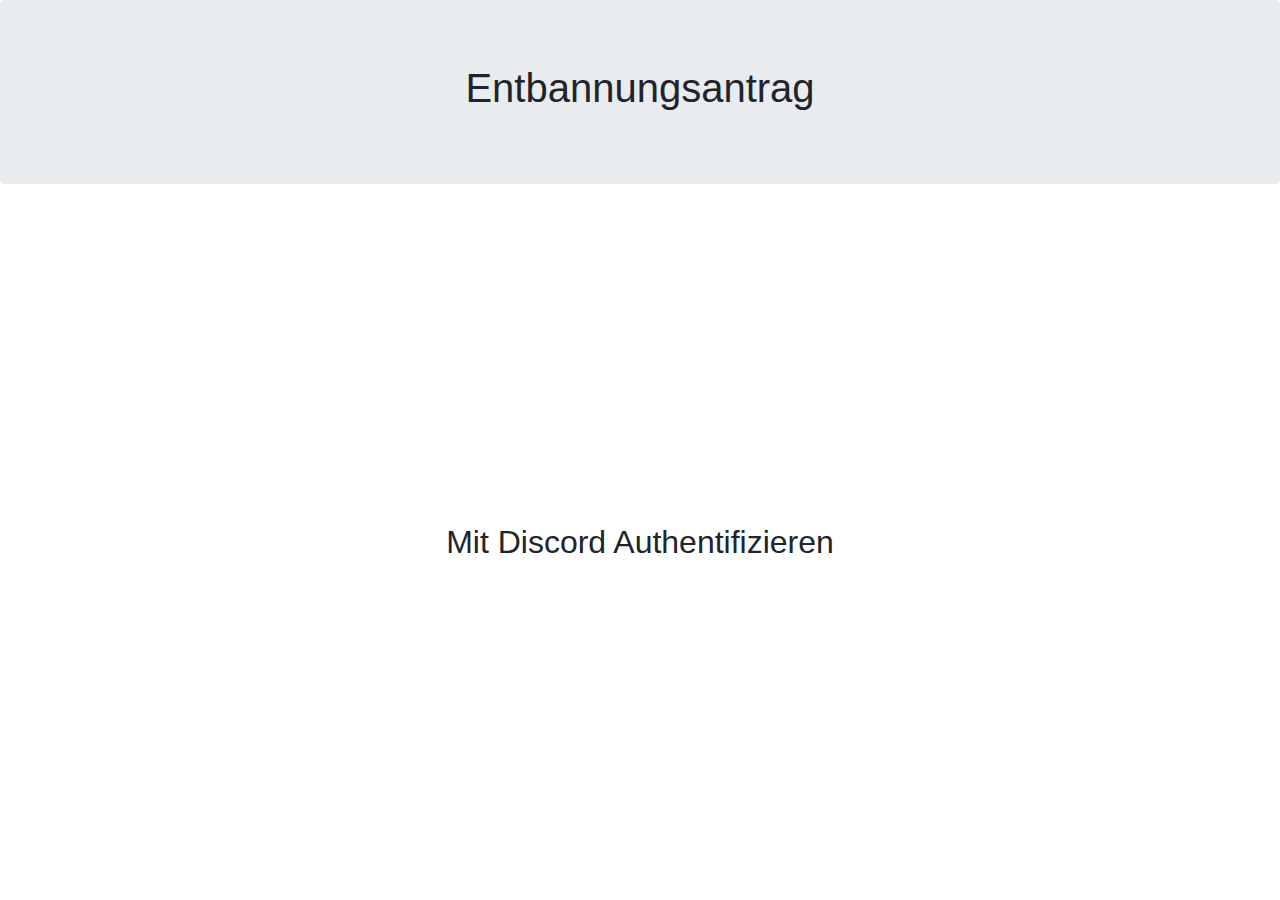
==== public/index.html @ 11a1c7e8 "Update index.html" ====
<!DOCTYPE html>
<html lang="de" class="h-100">
    <head>
        <meta charset="utf-8">
        <meta name="viewport" content="width=device-width, initial-scale=1, shrink-to-fit=no">

        <link rel="stylesheet" href="https://stackpath.bootstrapcdn.com/bootstrap/4.5.2/css/bootstrap.min.css" integrity="sha384-JcKb8q3iqJ61gNV9KGb8thSsNjpSL0n8PARn9HuZOnIxN0hoP+VmmDGMN5t9UJ0Z" crossorigin="anonymous">
        <link href="https://fonts.googleapis.com/css2?family=Fira+Sans&display=swap" rel="stylesheet">
        <link rel="stylesheet" href="style.css">

        <title>Entbannungsantrag - DieZeitvertreiber.de</title>
    </head>
    <body class="h-100 d-flex flex-column justify-content-center align-items-stretch">
        <div class="jumbotron text-center mb-0">
            <h1>Entbannungsantrag</h1>
        </div>

        <div class="flex-fill text-center d-flex h-100 justify-content-center align-items-center">
            <a class="btn" id="login" style="font-size: 2rem;" href="/.netlify/functions/oauth">Mit Discord Authentifizieren</a>
        </div>
        <script>
            function generateRandomString() {
                const rand = Math.floor(Math.random() * 10);
                let randStr = "";

                for (let i = 0; i < 20 + rand; i++) {
                    randStr += String.fromCharCode(33 + Math.floor(Math.random() * 94));
                }

                return randStr;
            }

            const state = generateRandomString();
            localStorage.setItem("state", state);

            document.getElementById("login").href += `?state=${encodeURIComponent(state)}`;
        </script>
    </body>
</html>
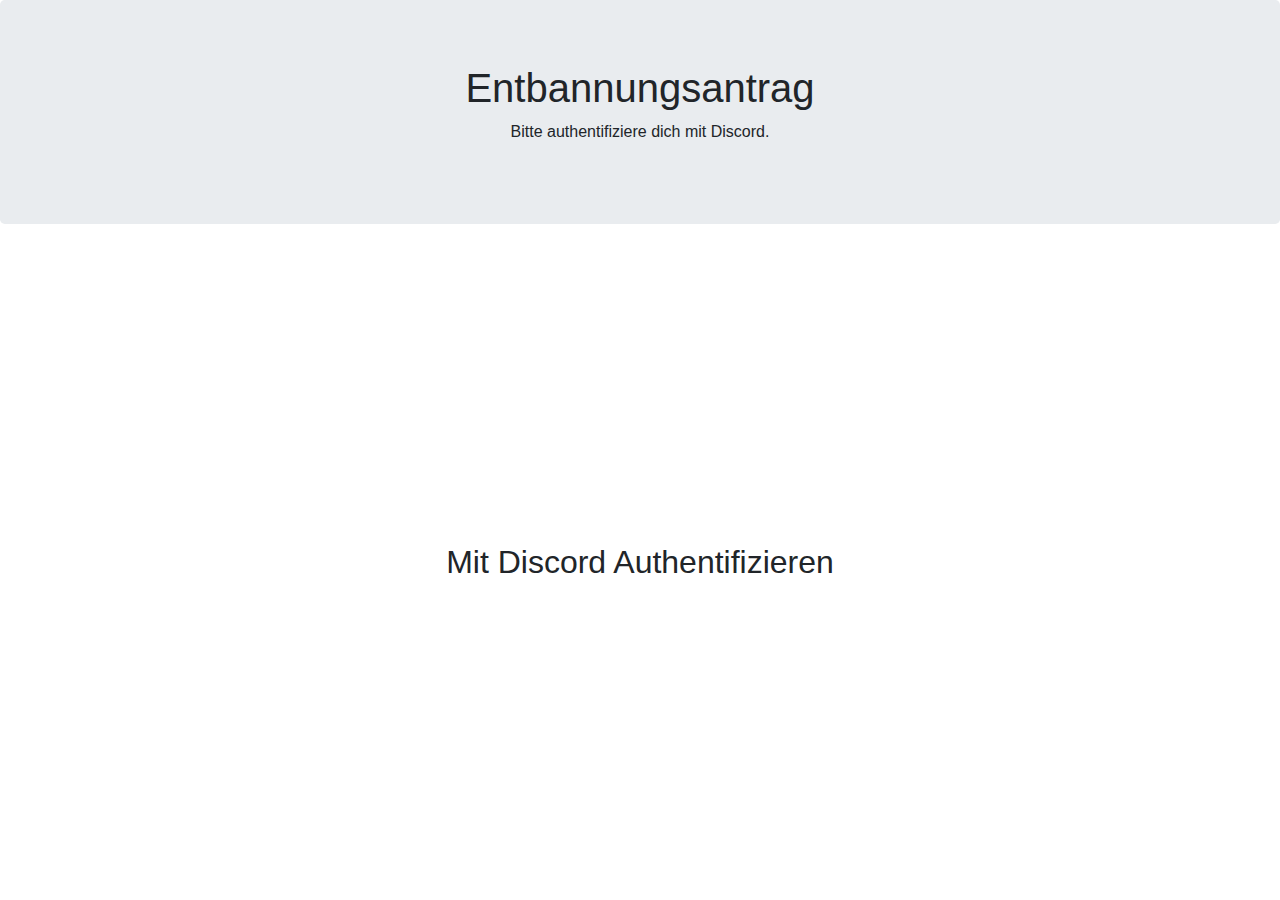
==== commit 2c448981: "Update index.html" ====
--- a/public/index.html
+++ b/public/index.html
@@ -7,12 +7,14 @@
         <link rel="stylesheet" href="https://stackpath.bootstrapcdn.com/bootstrap/4.5.2/css/bootstrap.min.css" integrity="sha384-JcKb8q3iqJ61gNV9KGb8thSsNjpSL0n8PARn9HuZOnIxN0hoP+VmmDGMN5t9UJ0Z" crossorigin="anonymous">
         <link href="https://fonts.googleapis.com/css2?family=Fira+Sans&display=swap" rel="stylesheet">
         <link rel="stylesheet" href="style.css">
+        <link rel="shortcut icon" href="/css/logo-002.svg">
 
         <title>Entbannungsantrag - DieZeitvertreiber.de</title>
     </head>
     <body class="h-100 d-flex flex-column justify-content-center align-items-stretch">
         <div class="jumbotron text-center mb-0">
             <h1>Entbannungsantrag</h1>
+            <p>Bitte authentifiziere dich mit Discord.</P>
         </div>
 
         <div class="flex-fill text-center d-flex h-100 justify-content-center align-items-center">
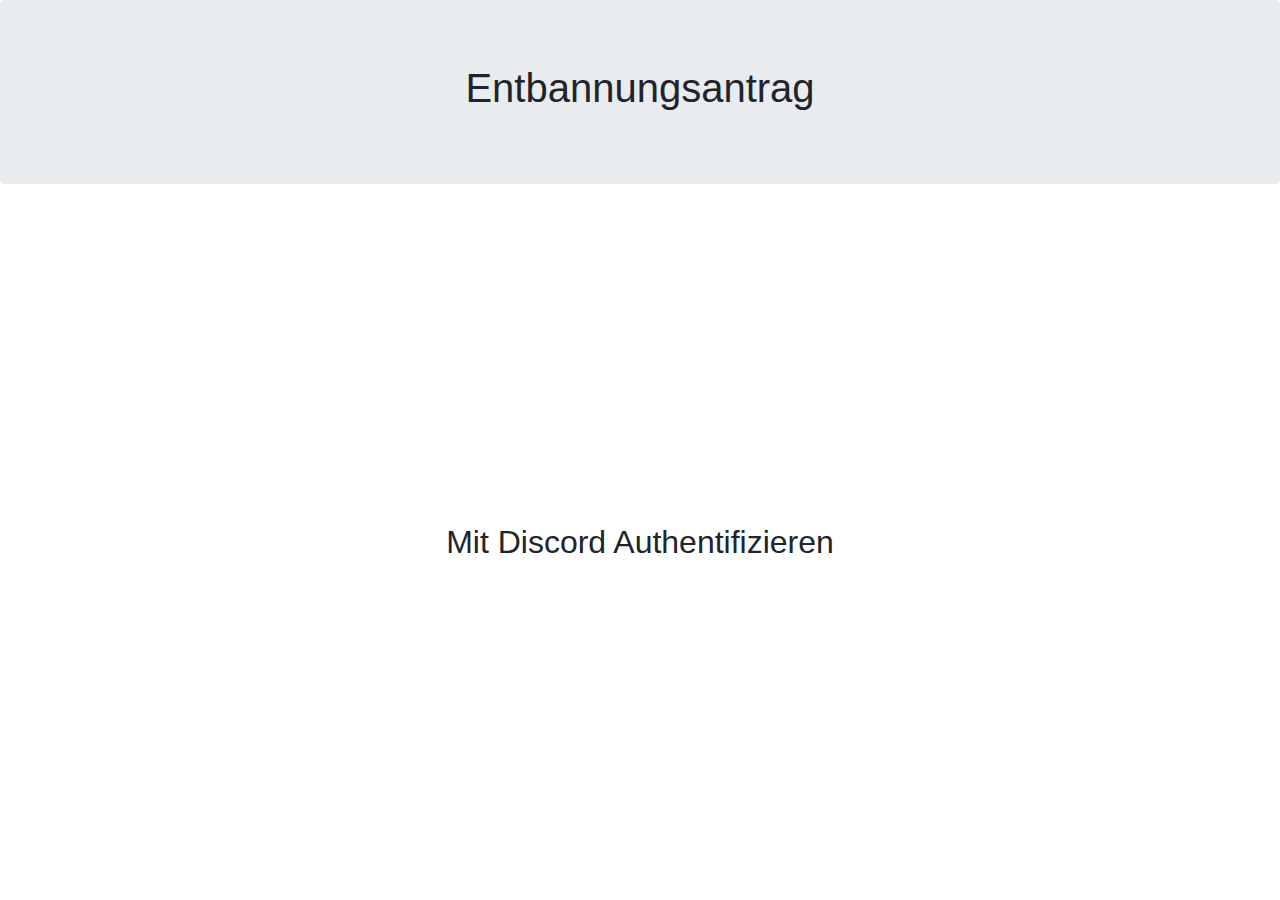
==== commit 58bd1e2b: "Update index.html" ====
--- a/public/index.html
+++ b/public/index.html
@@ -7,14 +7,13 @@
         <link rel="stylesheet" href="https://stackpath.bootstrapcdn.com/bootstrap/4.5.2/css/bootstrap.min.css" integrity="sha384-JcKb8q3iqJ61gNV9KGb8thSsNjpSL0n8PARn9HuZOnIxN0hoP+VmmDGMN5t9UJ0Z" crossorigin="anonymous">
         <link href="https://fonts.googleapis.com/css2?family=Fira+Sans&display=swap" rel="stylesheet">
         <link rel="stylesheet" href="style.css">
-        <link rel="shortcut icon" href="/css/logo-002.svg">
+        <link rel="shortcut icon" href="/css/favicon.svg">
 
         <title>Entbannungsantrag - DieZeitvertreiber.de</title>
     </head>
     <body class="h-100 d-flex flex-column justify-content-center align-items-stretch">
         <div class="jumbotron text-center mb-0">
             <h1>Entbannungsantrag</h1>
-            <p>Bitte authentifiziere dich mit Discord.</P>
         </div>
 
         <div class="flex-fill text-center d-flex h-100 justify-content-center align-items-center">
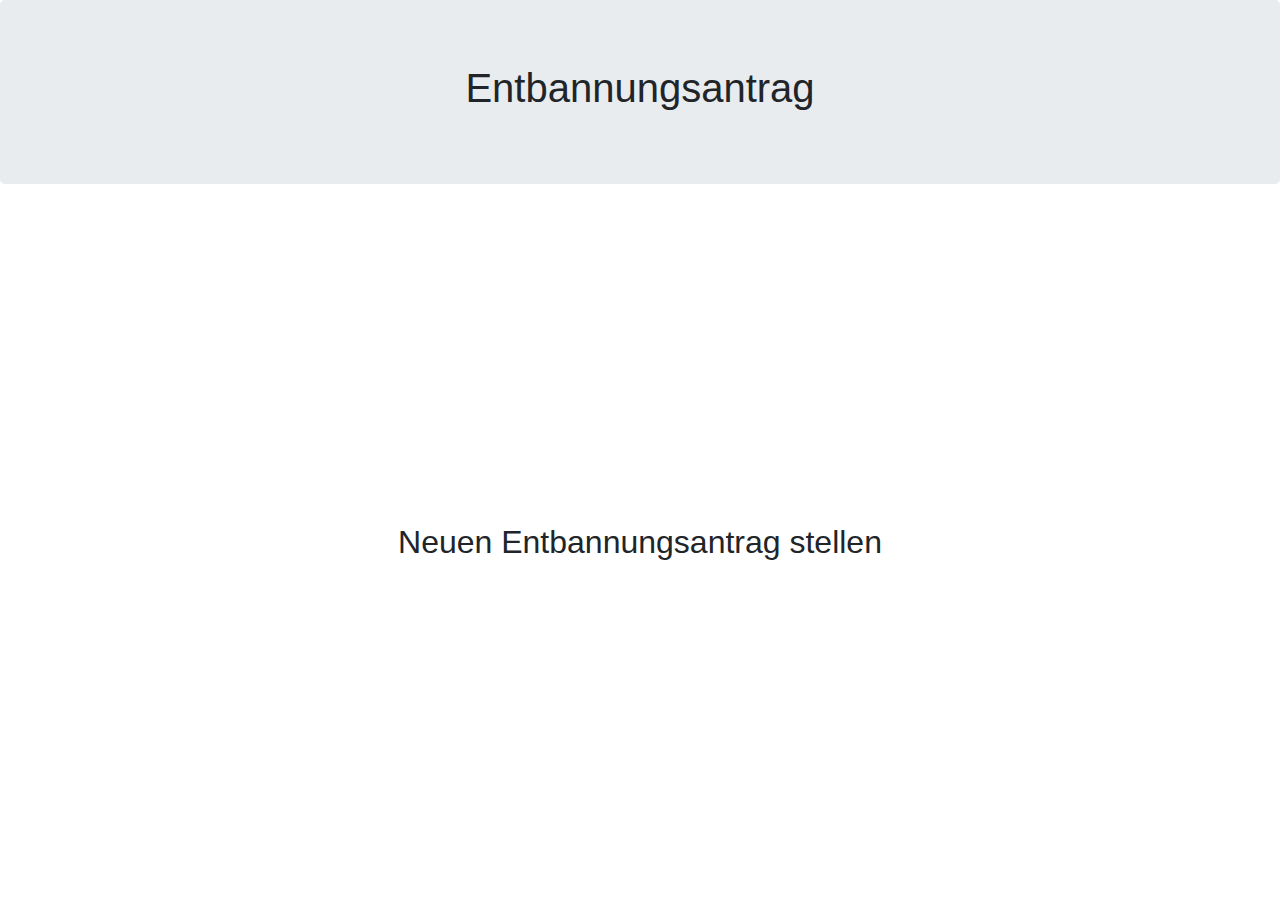
==== commit bb4c4588: "Update index.html" ====
--- a/public/index.html
+++ b/public/index.html
@@ -7,7 +7,7 @@
         <link rel="stylesheet" href="https://stackpath.bootstrapcdn.com/bootstrap/4.5.2/css/bootstrap.min.css" integrity="sha384-JcKb8q3iqJ61gNV9KGb8thSsNjpSL0n8PARn9HuZOnIxN0hoP+VmmDGMN5t9UJ0Z" crossorigin="anonymous">
         <link href="https://fonts.googleapis.com/css2?family=Fira+Sans&display=swap" rel="stylesheet">
         <link rel="stylesheet" href="style.css">
-        <link rel="shortcut icon" href="/css/favicon.svg">
+        <link rel="shortcut icon" href="/favicon.svg">
 
         <title>Entbannungsantrag - DieZeitvertreiber.de</title>
     </head>
@@ -17,7 +17,7 @@
         </div>
 
         <div class="flex-fill text-center d-flex h-100 justify-content-center align-items-center">
-            <a class="btn" id="login" style="font-size: 2rem;" href="/.netlify/functions/oauth">Mit Discord Authentifizieren</a>
+            <a class="btn" id="login" style="font-size: 2rem;" href="/.netlify/functions/oauth">Neuen Entbannungsantrag stellen</a>
         </div>
         <script>
             function generateRandomString() {
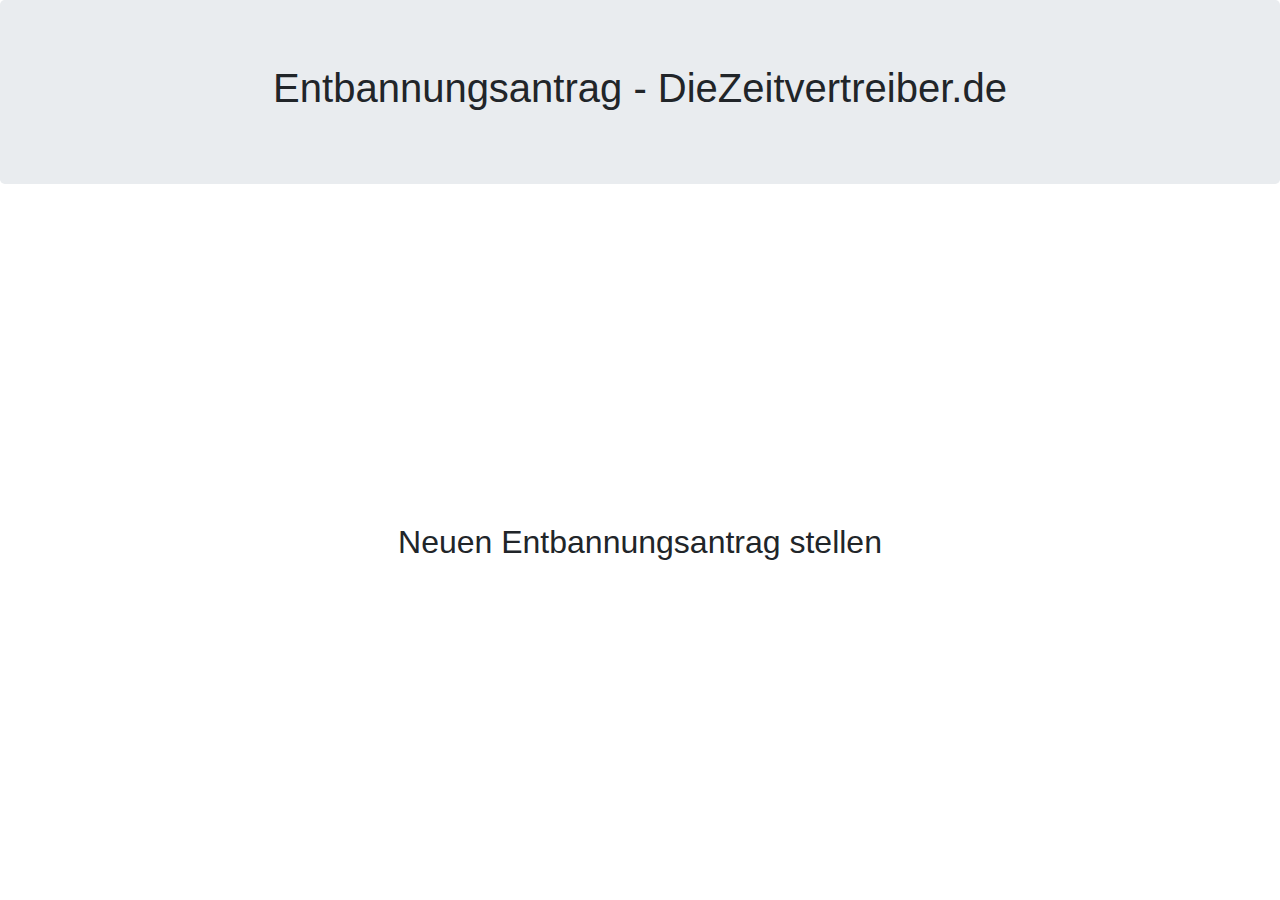
==== commit 445e855d: "Update index.html" ====
--- a/public/index.html
+++ b/public/index.html
@@ -13,7 +13,7 @@
     </head>
     <body class="h-100 d-flex flex-column justify-content-center align-items-stretch">
         <div class="jumbotron text-center mb-0">
-            <h1>Entbannungsantrag</h1>
+            <h1>Entbannungsantrag - DieZeitvertreiber.de</h1>
         </div>
 
         <div class="flex-fill text-center d-flex h-100 justify-content-center align-items-center">
